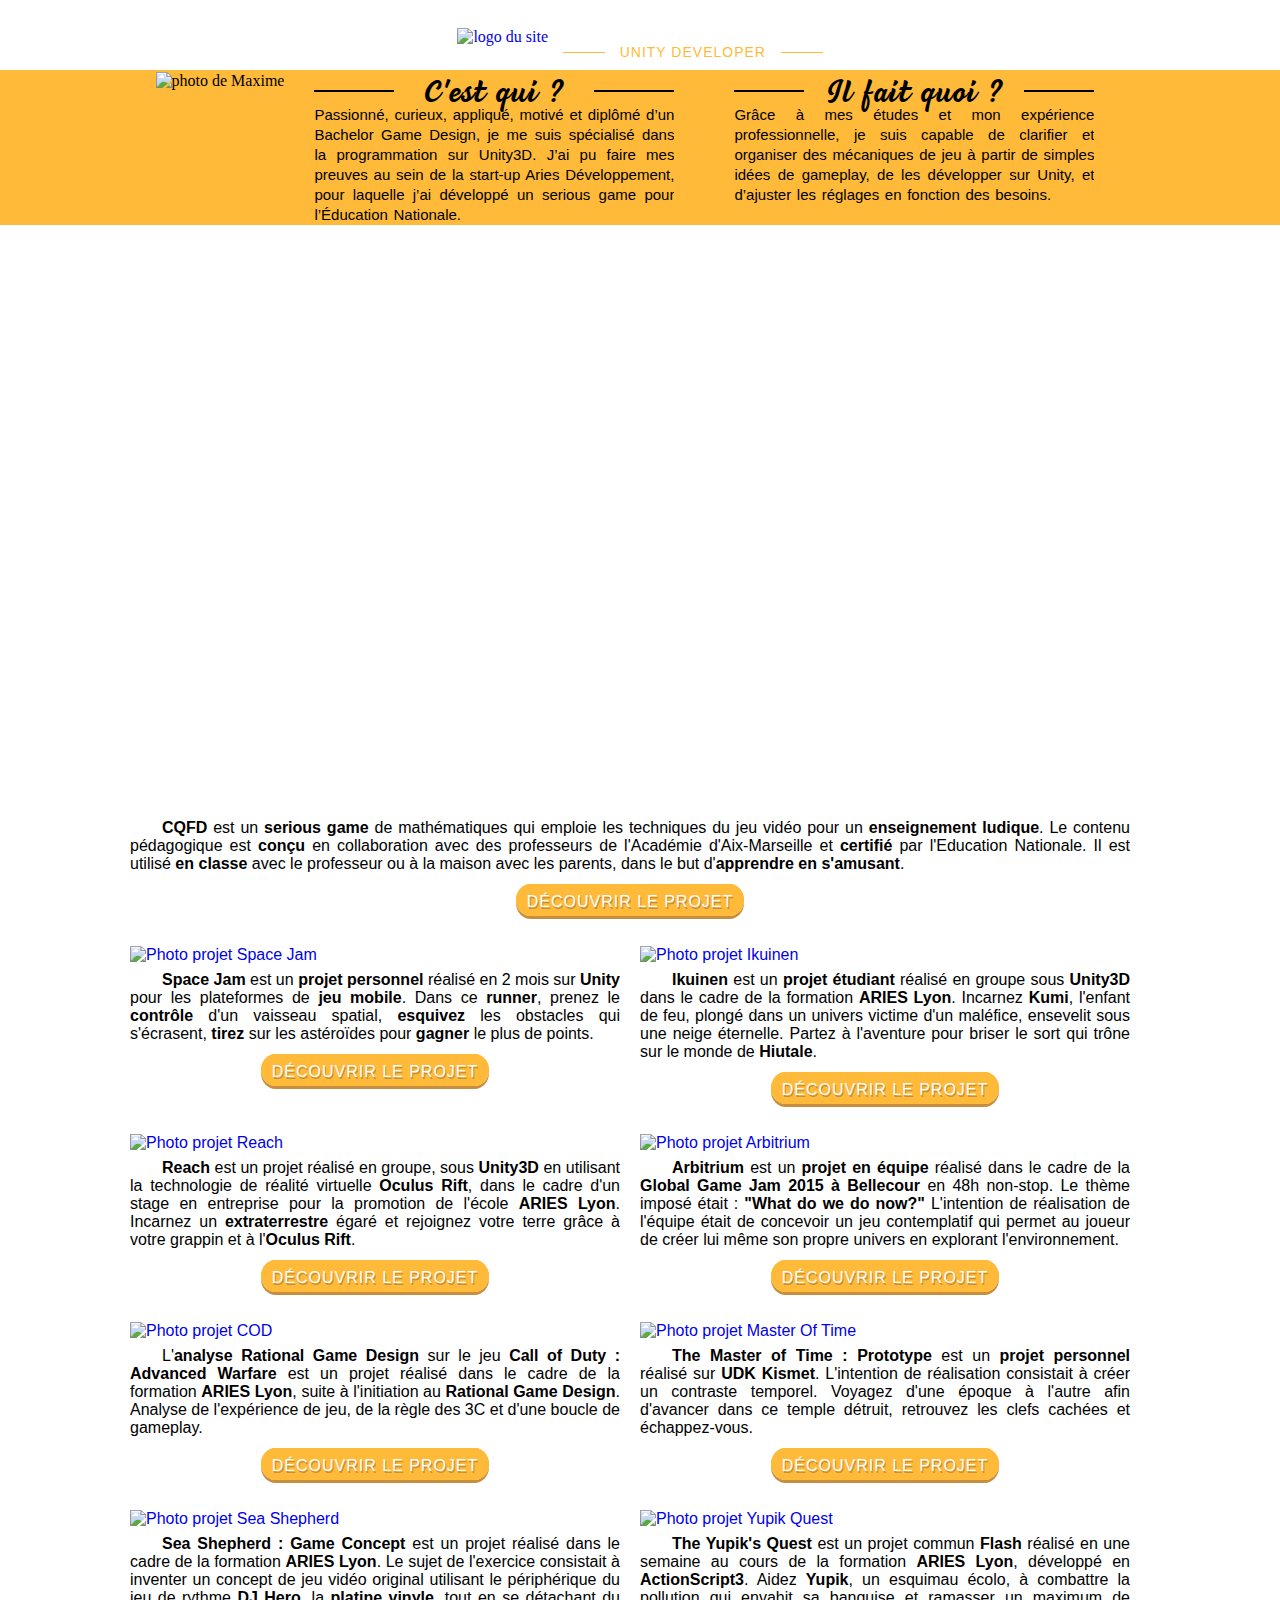
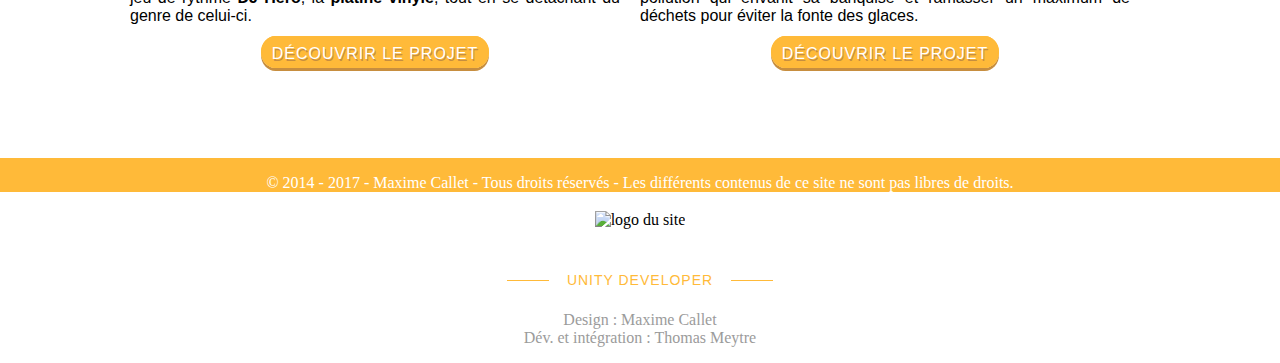
==== index.html @ 0352d6ac "Fixez Bouton SpaceJam Index" ====
﻿<!DOCTYPE html>
<html>
	<head>
		<meta charset="utf-8" />
		<link rel="stylesheet" href="style.css" />
		<title>Maxime Callet | Unity Developer</title>
	</head>

	<body>
		<div id="bloc_page">
			<header class="ban">	
				<a href="index.html"><img class="logoheader" src="image/logo.png" alt="logo du site" />
				<div class="titresite">
					<h1>Maxime callet</h1>
					<div class="alignh2">
						<div class="bordureh2l"></div>
						<h2>Unity Developer</h2>
						<div class="bordureh2r"></div>
					</div>
					</a>
				</div>
			</header>

			<section class="home">
				<header class="headhome">
					<img class="photoprofil" src="image/photo.png" alt="photo de Maxime" />
					<article>
						<div class="bordureflex">
							<div class="bordureh1lqui"></div>
							<h1>C'est qui ?</h1>
							<div class="bordureh1rqui"></div>
						</div>
						<p>Passionné, curieux, appliqué, motivé et diplômé d’un Bachelor Game Design, je me suis spécialisé dans la programmation sur Unity3D. J’ai pu faire mes preuves au sein de la start-up Aries Développement, pour laquelle j’ai développé un serious game pour l’Éducation Nationale.</p>
					</article>
					<article>
						<div class="bordureflex">
							<div class="bordureh1lquoi"></div>
							<h1>Il fait quoi ?</h1>
							<div class="bordureh1rquoi"></div>
						</div>
						<p>Grâce à mes études et mon expérience professionnelle, je suis capable de clarifier et organiser des mécaniques de jeu à partir de simples idées de gameplay, de les développer sur Unity, et d’ajuster les réglages en fonction des besoins.</p>
					</article>
				</header>

				<section class="contenu">
					<article class="cqfd">
						<iframe width="1000" height="563" src="https://www.youtube.com/embed/CS_rxeIgwR4?showinfo=0" frameborder="0"></iframe>
						<p>
							<span>CQFD</span> est un <span>serious game</span> de mathématiques qui emploie les techniques du jeu vidéo pour un <span>enseignement ludique</span>. Le contenu pédagogique est <span>conçu</span> en collaboration avec des professeurs de l'Académie d'Aix-Marseille et <span>certifié</span> par l'Education Nationale. Il est utilisé <span>en classe</span> avec le professeur ou à la maison avec les parents, dans le but d'<span>apprendre en s'amusant</span>.
						</p>
						<div class="bouton"><a href="cqfd.html">découvrir le projet</a></div>
					</article>

					<div class="petitcontenu">

						<article>
						<a href="spacejam.html"><img width="490" height="306" src="image/spacejam.png" alt="Photo projet Space Jam" /></a>
							<p>
								<span>Space Jam</span> est un <span>projet personnel</span> réalisé en 2 mois sur <span>Unity</span> pour les plateformes de <span>jeu mobile</span>. Dans ce <span>runner</span>, prenez le <span>contrôle</span> d'un vaisseau spatial, <span>esquivez</span> les obstacles qui s'écrasent, <span>tirez</span> sur les astéroïdes pour <span>gagner</span> le plus de points.
							</p>
							<div class="bouton"><a href="spacejam.html">découvrir le projet</a></div>
						</article>

						<article>
						<a href="ikuinen.html"><img width="490" height="306" src="image/ikuinen.png" alt="Photo projet Ikuinen" /></a>
							<p>
								<span>Ikuinen</span> est un <span>projet étudiant</span> réalisé en groupe sous <span>Unity3D</span> dans le cadre de la formation <span>ARIES Lyon</span>. Incarnez <span>Kumi</span>, l'enfant de feu, plongé dans un univers victime d'un maléfice, ensevelit sous une neige éternelle. Partez à l'aventure pour briser le sort qui trône sur le monde de <span>Hiutale</span>.
							</p>
							<div class="bouton"><a href="ikuinen.html">découvrir le projet</a></div>
						</article>
					
					<article class="reach">
						<a href="reach.html"><img width="490" height="306" src="image/reach.png" alt="Photo projet Reach" /></a>
						<p>
							<span>Reach</span> est un projet réalisé en groupe, sous <span>Unity3D</span> en utilisant la technologie de réalité virtuelle <span>Oculus Rift</span>, dans le cadre d'un stage en entreprise pour la promotion de l'école <span>ARIES Lyon</span>. Incarnez un <span>extraterrestre</span> égaré et rejoignez votre terre grâce à votre grappin et à l'<span>Oculus Rift</span>.
						</p>
						<div class="bouton"><a href="reach.html">découvrir le projet</a></div>
					</article>

					<article>
					<a href="arbitrium.html"><img width="490" height="306" src="image/arbitrium.png" alt="Photo projet Arbitrium" /></a>
						<p>
							<span>Arbitrium</span> est un <span>projet en équipe</span> réalisé dans le cadre de la <span>Global Game Jam 2015 à Bellecour</span> en 48h non-stop. Le thème imposé était : <span>"What do we do now?"</span> L'intention de réalisation de l'équipe était de concevoir un jeu contemplatif qui permet au joueur de créer lui même son propre univers en explorant l'environnement.
						</p>
						<div class="bouton"><a href="arbitrium.html">découvrir le projet</a></div>
						</article>

						<article class>
							<a href="callofduty.html"><img width="490" height="306" src="image/cod.jpg" alt="Photo projet COD" /></a>
							<p>
								L'<span>analyse Rational Game Design</span> sur le jeu <span>Call of Duty : Advanced Warfare</span> est un projet réalisé dans le cadre de la formation <span>ARIES Lyon</span>, suite à l'initiation au <span>Rational Game Design</span>. Analyse de l'expérience de jeu, de la règle des 3C et d'une boucle de gameplay.
							</p>
							<div class="bouton"><a href="callofduty.html">découvrir le projet</a></div>
						</article>

						<article>
						<a href="themasteroftime.html"><img width="490" height="306" src="image/masteroftime.png" alt="Photo projet Master Of Time" /></a>
							<p>
								<span>The Master of Time : Prototype</span> est un <span>projet personnel</span> réalisé sur <span>UDK Kismet</span>. L'intention de réalisation consistait à créer un contraste temporel. Voyagez d'une époque à l'autre afin d'avancer dans ce temple détruit, retrouvez les clefs cachées et échappez-vous.
							</p>
							<div class="bouton"><a href="themasteroftime.html">découvrir le projet</a></div>
						</article>

						<article>
							<a href="seashepherd.html"><img width="490" height="306" src="image/seashepherd.png" alt="Photo projet Sea Shepherd" /></a>
							<p>
								<span>Sea Shepherd : Game Concept</span> est un projet réalisé dans le cadre de la formation <span>ARIES Lyon</span>. Le sujet de l'exercice consistait à inventer un concept de jeu vidéo original utilisant le périphérique du jeu de rythme <span>DJ Hero</span>, la <span>platine vinyle</span>, tout en se détachant du genre de celui-ci.
							</p>
							<div class="bouton"><a href="seashepherd.html">découvrir le projet</a></div>
						</article>

						<article>
							<a href="theyupiksquest.html"><img width="490" height="306" src="image/yupikquest.png" alt="Photo projet Yupik Quest" /></a>
							<p>
								<span>The Yupik's Quest</span> est un projet commun <span>Flash</span> réalisé en une semaine au cours de la formation <span>ARIES Lyon</span>, développé en <span>ActionScript3</span>. Aidez <span>Yupik</span>, un esquimau écolo, à combattre la pollution qui envahit sa banquise et ramasser un maximum de déchets pour éviter la fonte des glaces.
							</p>
							<div class="bouton"><a href="theyupiksquest.html">découvrir le projet</a></div>
						</article>

					</div>
				</section>
				<p class="copyright">© 2014 - 2017 - Maxime Callet - Tous droits réservés - Les différents contenus de ce site ne sont pas libres de droits.</p>
			</section>
		</div>
		<footer>
			<div class="footerlogosite">
				<img class="logoheader" src="image/logo.png" alt="logo du site" />
				<div class="titresite">
					<h1>Maxime callet</h1>
					<div class="alignh2">
						<div class="bordureh2l"></div>
						<h2>Unity Developer</h2>
						<div class="bordureh2r"></div>	
					</div>
				</div>
				<p>Design : Maxime Callet <br />
				Dév. et intégration : Thomas Meytre</p>
			</div>
		</footer>
	</body>
</html>
---- style.css ----
/* police pour les textes */

@font-face
{
	font-family: 'textefont';
	src: url('fonts/uni-sans.eot');
	src: url('fonts/uni-sans.eot?#iefix') format('embedded-opentype'),
		 url('fonts/uni-sans.ttf') format('truetype');
	font-style: normal;
	font-weight: normal;
}

@font-face
{
	font-family: 'soustitrefont';
	src: url('fonts/uni-sans-bold-italic.eot');
	src: url('fonts/uni-sans-bold-italic.eot?#iefix') format('embedded-opentype'),
		 url('fonts/uni-sans-bold-italic.ttf') format('truetype');
	font-style: normal;
	font-weight: normal;
}

@font-face
{
	font-family: 'navfont';
	src: url('fonts/uni-sans-heavy.eot');
	src: url('fonts/uni-sans-heavy.eot?#iefix') format('embedded-opentype'),
		 url('fonts/uni-sans-heavy.ttf') format('truetype');
	font-style: normal;
	font-weight: normal;
}

@font-face
{
	font-family: 'titreprésentation';
	src: url('fonts/deartype-beachbarscript-semibold.eot');
	src: url('fonts/deartype-beachbarscript-semibold.eot?#iefix') format('embedded-opentype'),
		 url('fonts/deartype-beachbarscript-semibold.ttf') format('truetype');
	font-style: normal;
	font-weight: normal;
}

@font-face
{
	font-family: 'namefont';
	src: url('fonts/uni-sans-heavy-italic.eot');
	src: url('fonts/uni-sans-heavy-italic.eot?#iefix') format('embedded-opentype'),
		 url('fonts/uni-sans-heavy-italic.ttf') format('truetype');
	font-style: normal;
	font-weight: normal;
}






/* Background */






html
{
	background: url('image/background.png');
	background-repeat: repeat;
}

/*Bloc principale */

body
{
	width: auto;
	margin: auto;
	height: auto;
}

a
{
	text-decoration: none;
}





/* header */






.ban
{
	
	color: #FFBA39;
	height: 70px;
	display: -webkit-box;
	display: flex;
	-webkit-box-pack: center;
	justify-content: center;
	-webkit-box-align: center;
	align-items: center;
	min-width: 350px;
	margin: auto;
}

header .titresite
{
	margin-left: 15px;
}

.logoheader
{
	width: auto;
	height: 63px;
	margin-top: 3px;
}

header .logosite
{
	height: auto;
	align-items: center;
}

div[class*="titresite"] h1
{
	font-family: 'namefont', arial, serif;
	text-transform: uppercase; 
	color: #FFFFFF;
	letter-spacing: 1.5px;
	font-weight: 400;
	line-height: 0px;
	position: relative;
	top: 3px;
}

div[class*="titresite"] h2
{
	font-family: 'soustitrefont', arial, serif;
	text-transform: uppercase; 
	font-weight: 400;
	line-height: 0px;
	color: #FFBA39;
}

.ban h1
{
	font-size: 30px;
}

.ban h2
{
	
	font-size: 14px;
	letter-spacing: 1px;
}

.alignh2
{
	position: relative;
	bottom: 3px;
}

div[class*="alignh2"]
{
	display: -webkit-box;
	display: flex;
	-webkit-box-align: center;
	align-items: center;
	justify-content: space-between;
}

.bordureh2l
{
	border-bottom: 1px solid #FFBA39;
	width: 42px;
}

.bordureh2r
{
	border-bottom: 1px solid #FFBA39;
	width: 42px;
}







/* Cadre de fond */






.home
{
	background-color: #FFBA39;
	height: 100%;
}

.home .copyright
{
	font-family: 'textefont';
	color: #FFFFFF;
	text-align: center;
	font-weight: 500;
}






/* Partie de la présentation */






.photoprofil
{
	width: auto;
	height: 153px;
	align-self: flex-end;
}

.headhome
{
	display: -webkit-box;
	display: flex;
	-webkit-box-pack: center;
	justify-content: center;
	height: 155px;
}

.headhome2
{
	height: 4px;
}

.headhome h1
{
	font-family: 'titreprésentation', arial, serif;
	letter-spacing: 1px;
	font-size: 30px;
	margin-top: 35px;
	line-height: 0px;
}

.bordureflex
{
	display: -webkit-box;
	display: flex;
	justify-content: space-between;
	-webkit-box-align: center;
	align-items: center;
	padding-right: 30px;
	padding-left: 30px;
	position: relative;
	top: -7px;
}

.bordureh1lqui
{
	border-bottom: 2px solid;
	width: 80px;
}

.bordureh1rqui
{
	border-bottom: 2px solid;
	width: 80px;
}

.bordureh1lquoi
{
	border-bottom: 2px solid;
	width: 70px;
}

.bordureh1rquoi
{
	border-bottom: 2px solid;
	width: 70px;
}

.headhome p
{
	font-family: 'textefont', arial, serif;
	font-size: 15px;
	text-align: justify;
	overflow: hidden;
	width: 360px;
	margin-right: 30px;
	margin-left: 30px;
	line-height: 20px;
	word-spacing: 1.5px;
	-webkit-hyphens: auto;
	-ms-hyphens: auto;
	hyphens: auto;
	margin-top : -20px;
}






/* contenu des pages */




.boutonhometop
{
	margin: auto;
	width: 1000px;
	text-align: left;
}

.boutonhomebot
{
	margin: auto;
	width: 1000px;
	text-align: center;
	margin-top: 30px;
	margin-bottom: -10px;
}

.boutonhometop, .boutonhomebot
{
	font-family: 'navfont', arial, serif;
	letter-spacing: 1px;
	text-shadow: 1px 2px 0px #c78e3f;
}

.boutonhometop a, .boutonhomebot a
{
	text-transform: uppercase;
	border: 1px solid #FFBA39;
	box-shadow: 0px 3px 0px #c78e3f;
	border-radius: 18px/20px;
	color: #FFFFFF;
	background-color: #FFBA39;
	padding: 8px 10px 5px 10px;
}

.boutonhometop a:hover, .boutonhomebot a:hover
{
	opacity: 0.85;
}


.bannierebook
{
	width: 980px;
	border: 1px solid grey;
	padding: 10px;
	border-radius: 20px/20px;
	box-shadow: 0px 1px 3px grey;
}

.contenu
{
	background-color: #FFFFFF;
	padding: 20px 60px 60px 40px;
	font-family: 'textefont', arial, serif;
	display: -webkit-box;
	display: flex;
	-webkit-box-orient: vertical;
	flex-direction: column;
	-webkit-box-align: center;
	align-items: center;
	text-align: justify;
	word-wrap: break-word;
}

.contenu h1
{
	font-family: 'titreprésentation', arial, serif;
	font-size: 25pt;
	text-decoration: underline;
	text-align: left;
	margin-left: 100px;
	margin-top: 13px;
	margin-bottom: -15px;
}

.contenu span
{
	font-weight: bold;
}

.contenu p
{
	width: 1000px;
	margin-top: 7px;
	margin-bottom: 10px;
	text-indent:2em;
}

.bouton
{
	font-family: 'navfont', arial, serif;
	letter-spacing: 1px;
	text-shadow: 1px 2px 0px #c78e3f;
	text-align: center;
	margin-top: 20px;
	margin-bottom: 35px;
}

.bouton a
{
	text-transform: uppercase;
	border: 1px solid #FFBA39;
	box-shadow: 0px 3px 0px #c78e3f;
	border-radius: 18px/20px;
	color: #FFFFFF;
	background-color: #FFBA39;
	padding: 8px 10px 5px 10px;
}

.bouton a:hover
{
	opacity: 0.8;
}

.petitcontenu
{
	width: 1000px;
	display: flex;
	flex-wrap: wrap;
	justify-content: space-between;
}

article img:hover
{
	opacity: 0.8;
}

.petitcontenu p
{
	width: 490px;
}

/* Book Ikuinen */



.imgikuinenalimentation
{
	display: block;
	margin: auto;
}

.imggroupebook
{
	max-width: 1000px;
	display: flex;
	flex-wrap: wrap;
	height: 100%;
	justify-content: space-between;
	align-content: space-between;
}




/* Book Reach */


.misenpage
{
	margin: auto;
	width: 1000px;
	display: flex;
	justify-content: space-around;
	flex-direction: flex;
	flex-wrap: wrap;
}

.misenpage p
{
	width: 400px;
}






/* footer */



.footerlogosite
{
	text-align: center;
	margin-top: 15px;
	min-width: 1000px;
}

.footerlogosite h1
{
	font-weight: 400;
	line-height: 0px;
}

footer .titresite
{
	display: flex;
	flex-direction: column;
	align-items: center;
}

footer h2
{
	font-family: 'soustitrefont';
	text-transform: uppercase;
	color: #FFFFFF;
	font-weight: 400;
	font-size: 14px;
	letter-spacing: 1px;
	line-height: 0px;
	padding-right: 18px;
	padding-left: 18px;
}

footer p
{
	font-family: 'textefont';
	color: #9B9B9B;
	font-weight: 500;
}


/* slidebare */


/* liste images*/

.diapo{
display: inline-block;
width:1000px;
margin:auto;
list-style: none;}

.diapo li {
margin: 10px;
width:auto;
float:left;
margin-top:20px}


.diapo li > a img{
display:inline-block;
height:auto;
width:220px;
border:3px solid white;
box-shadow:0 0 5px hsla(0,0%,0%,.4)}

.diapo li > a{color:#fff;display:block;position:relative}

.diapo li > a .clic{
position:absolute;
width:220px;
height:98%;
top:0;
left:50%;
-ms-transform:translatex(-50%);
-webkit-transform:translatex(-50%);
transform:translatex(-50%);
text-align:center;
font-size:14px;
opacity:0;
background:rgba(0,0,0,.6);
transition:opacity .3s linear}

.diapo li > a:hover .clic{opacity:.8}

.diapo li > a .clic:before{
position:relative;
top:50%;
content:'Cliquez pour agrandir'}


/*lightbox*/


/*boutons suivant et precedent lightbox*/
.prece,
.suiva{
display:none;
text-decoration:none;
opacity:.6;
z-index:2;
font-size:54px;
position:absolute;
color:#fff;
top:45%}

.suiva{right:10%}
.prece{left:10%}

.suiva:before{content:"\e068";font-family:"Arial Black"}

.prece:before{content:"\e05a";font-family:"Arial Black"}

.prece:hover,.suiva:hover{transition:.8s;opacity:1}

/*fermeture lightbox */
.ferm{display:none;
text-decoration:none;
color:#fff;
position:absolute;
top:0;
right:0;
font-size:42px;
padding:20px}
.ferm:before{content:"\e085";font-family:"Arial Black"}
/*fin fermeture lightbox */

/*design image et effet lightbox */	
.trans-image{width:0;height:0;position:fixed;overflow:hidden;left:0;top:0;min-height:100%;z-index:1;background:hsla(0,0%,0%,.8)}
.trans-image img{width:1000px; display:none;top:10%;position:absolute;left:437px;border:5px solid #fff}
.trans-image:target{width:100%;height:100%}
.trans-image:target > .prece,
.trans-image:target > .suiva,
.trans-image:target > img,
.trans-image:target > .ferm{
display:block;
animation:effet .4s ease-in-out .4s backwards;
-webkit-animation:effet .4s ease-in-out .4s backwards}

.trans-image:target > .prece,
.trans-image:target > .suiva{animation-delay:.6s;-webkit-animation-delay:.6s}


/*animations*/

@keyframes effet{
0%{transform:scale(0)}
50%{transform:scale(1.2)}
100%{transform:scale(1)}}
	
	
@-webkit-keyframes effet{
0%{opacity:0;-webkit-transform:scale(0)}
80%{-webkit-transform:scale(1.2)}
100%{opacity:1;-webkit-transform:scale(1))}
}	
	
	
@keyframes effet1{100%{bottom:0}}

@-webkit-keyframes effet1{100%{bottom:0}}

/*fin animations*/
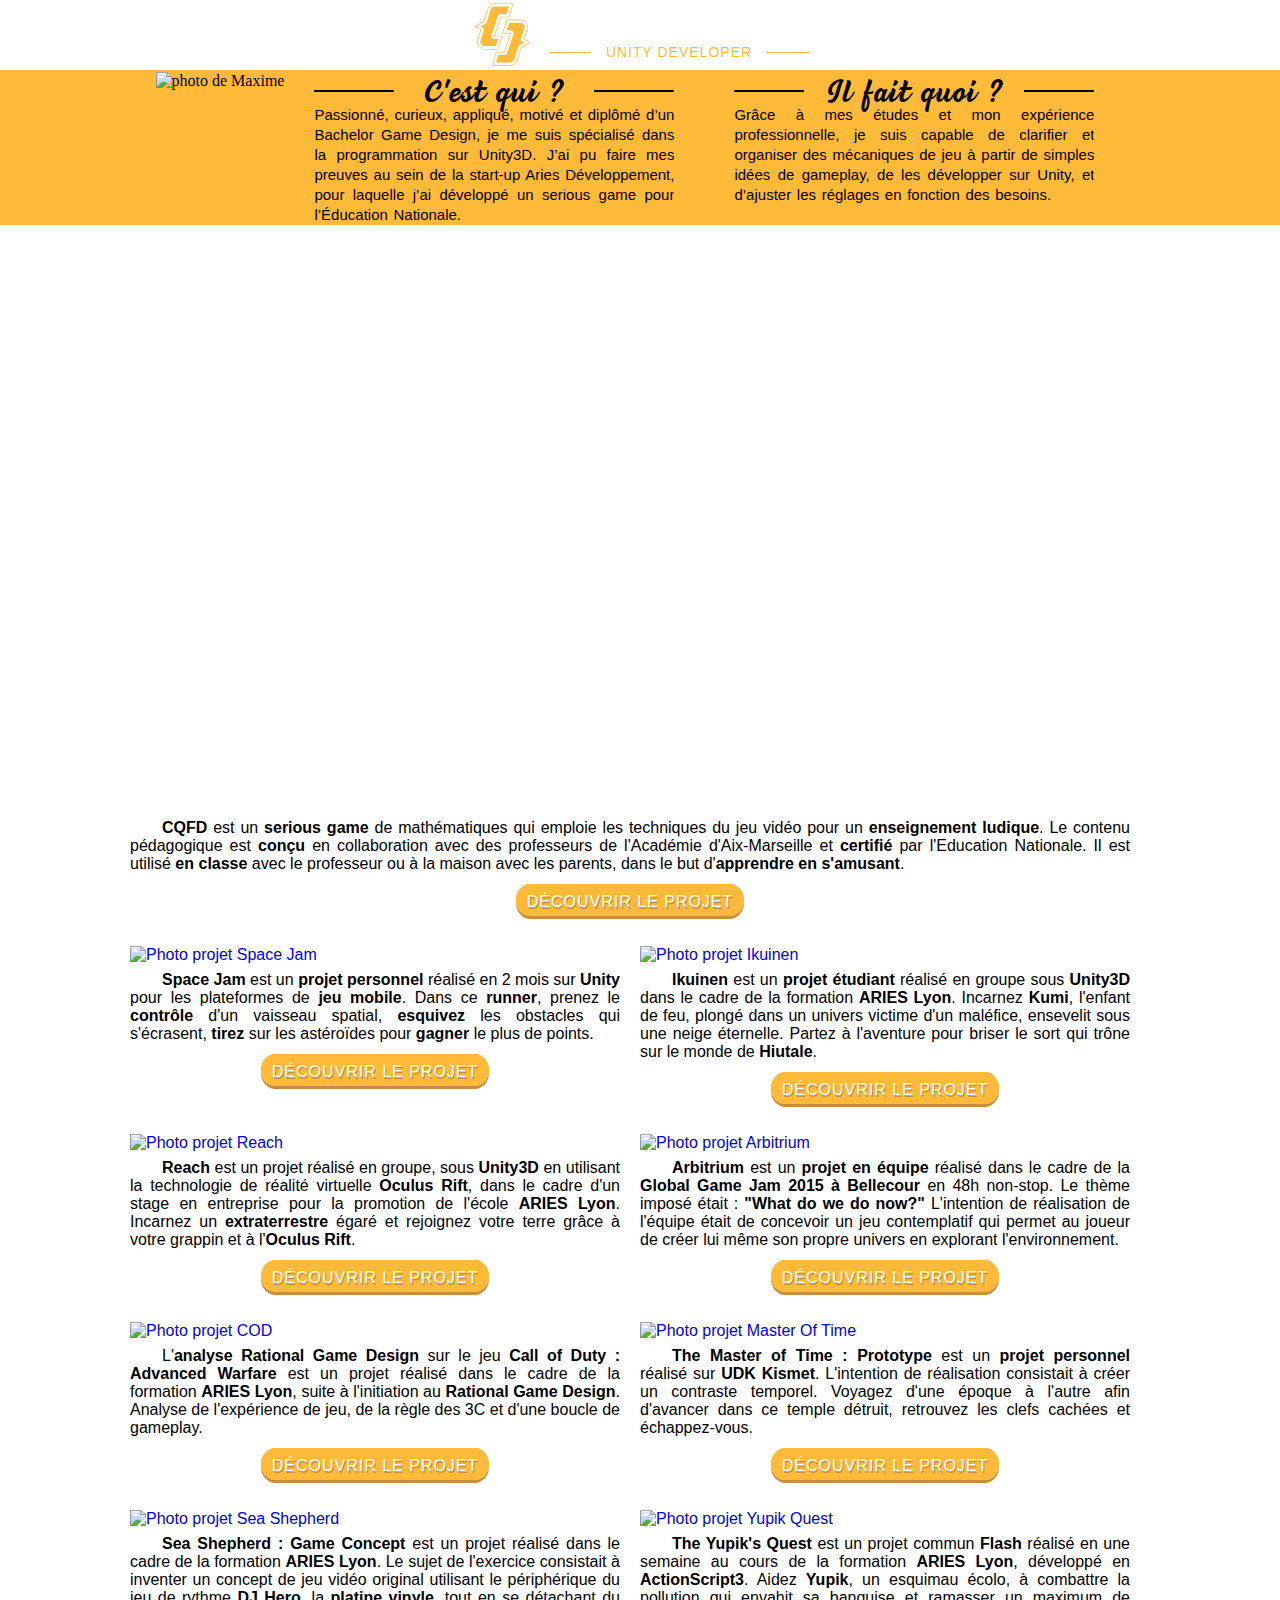
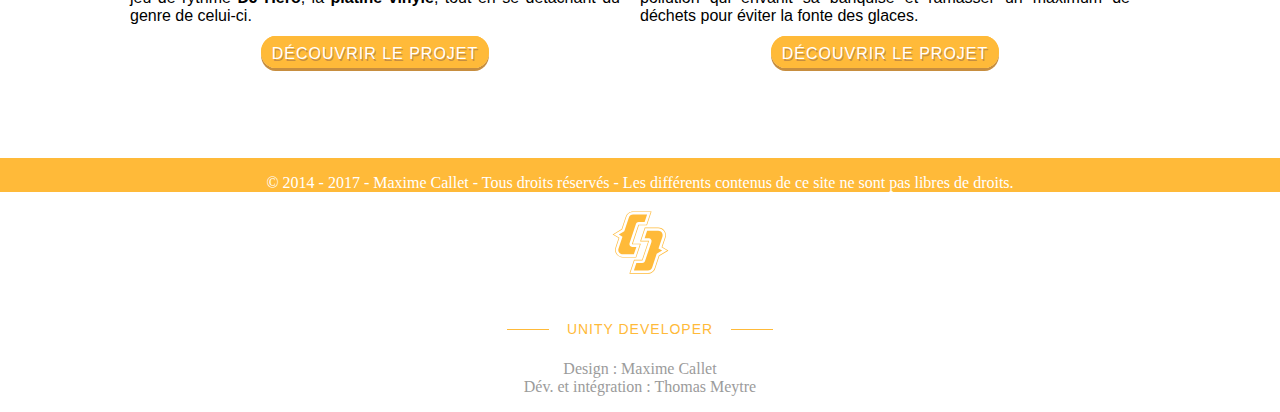
==== commit d8aca28e: "ReplaceLogo png by svg" ====
--- a/index.html
+++ b/index.html
@@ -9,7 +9,7 @@
 	<body>
 		<div id="bloc_page">
 			<header class="ban">	
-				<a href="index.html"><img class="logoheader" src="image/logo.png" alt="logo du site" />
+				<a href="index.html"><img class="logoheader" src="image/logomaxime.svg" alt="logo du site" />
 				<div class="titresite">
 					<h1>Maxime callet</h1>
 					<div class="alignh2">
@@ -124,7 +124,7 @@
 		</div>
 		<footer>
 			<div class="footerlogosite">
-				<img class="logoheader" src="image/logo.png" alt="logo du site" />
+				<img class="logoheader" src="image/logomaxime.svg" alt="logo du site" />
 				<div class="titresite">
 					<h1>Maxime callet</h1>
 					<div class="alignh2">
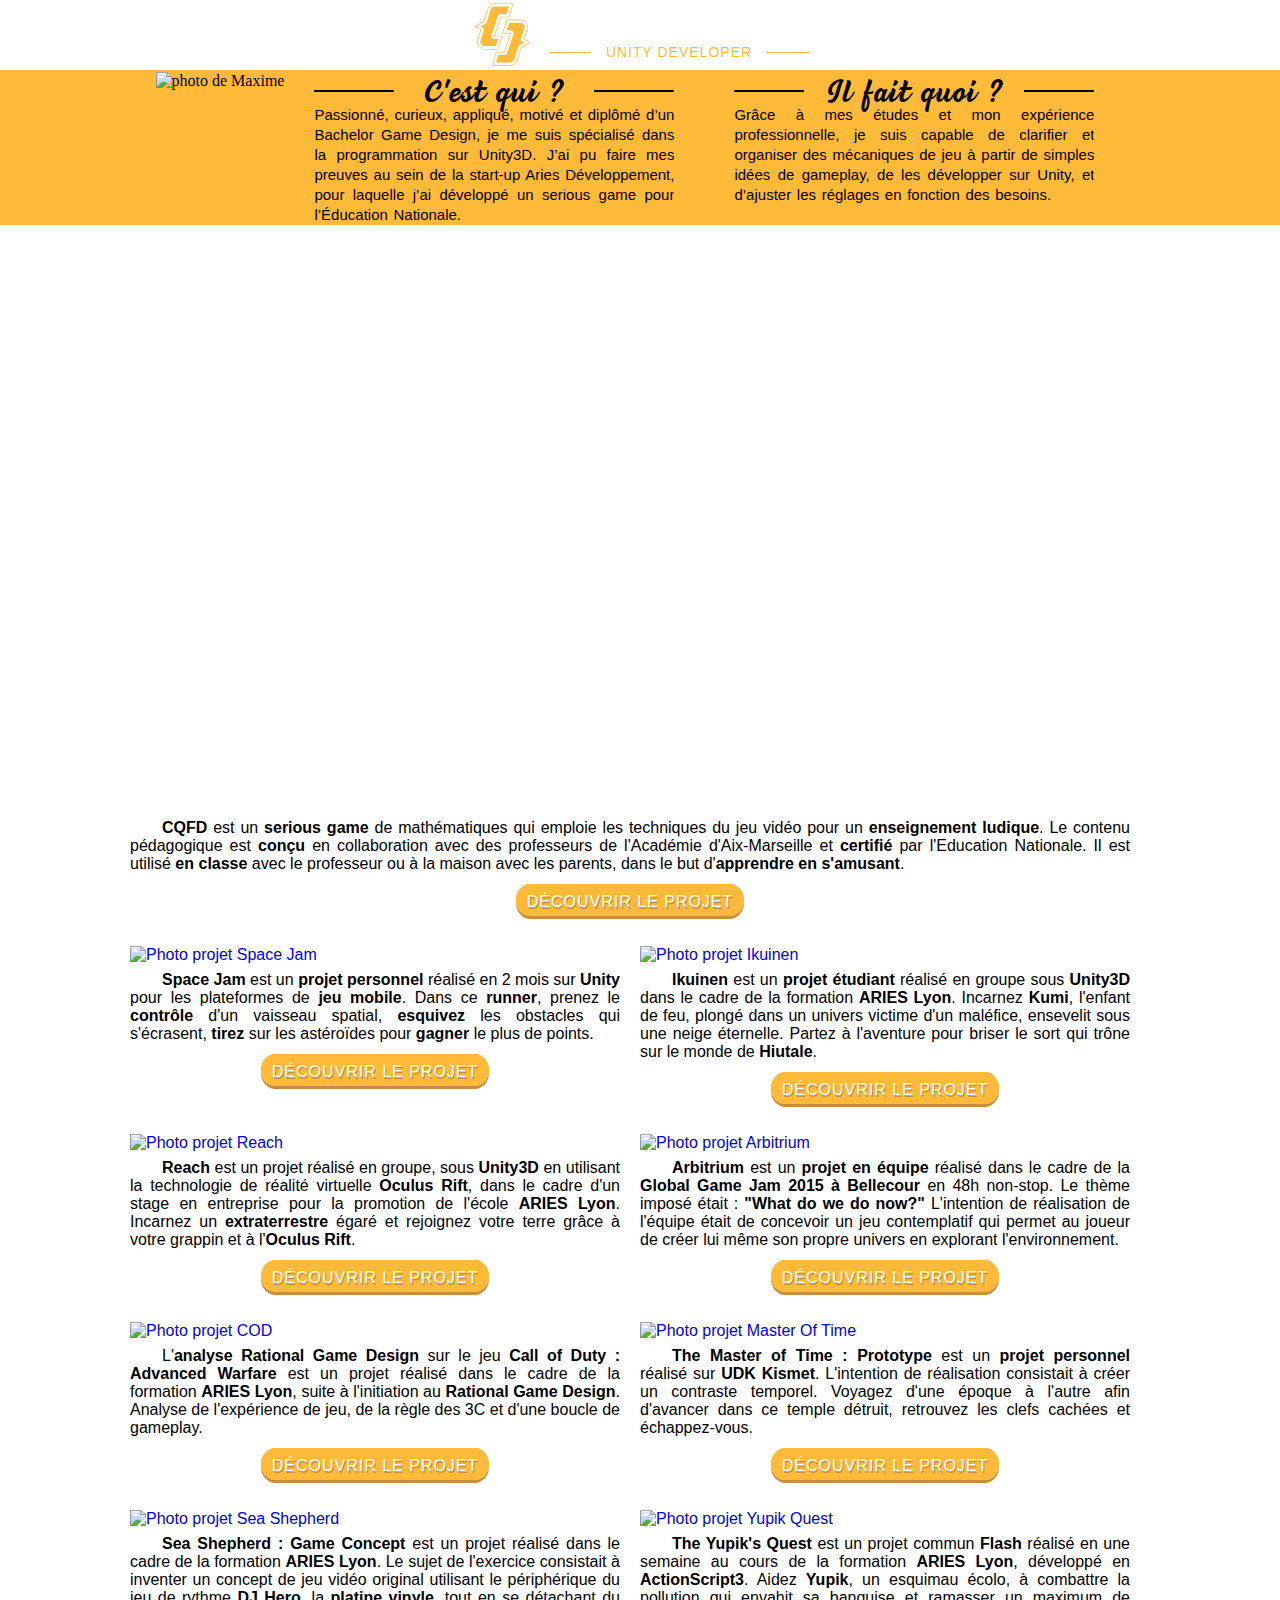
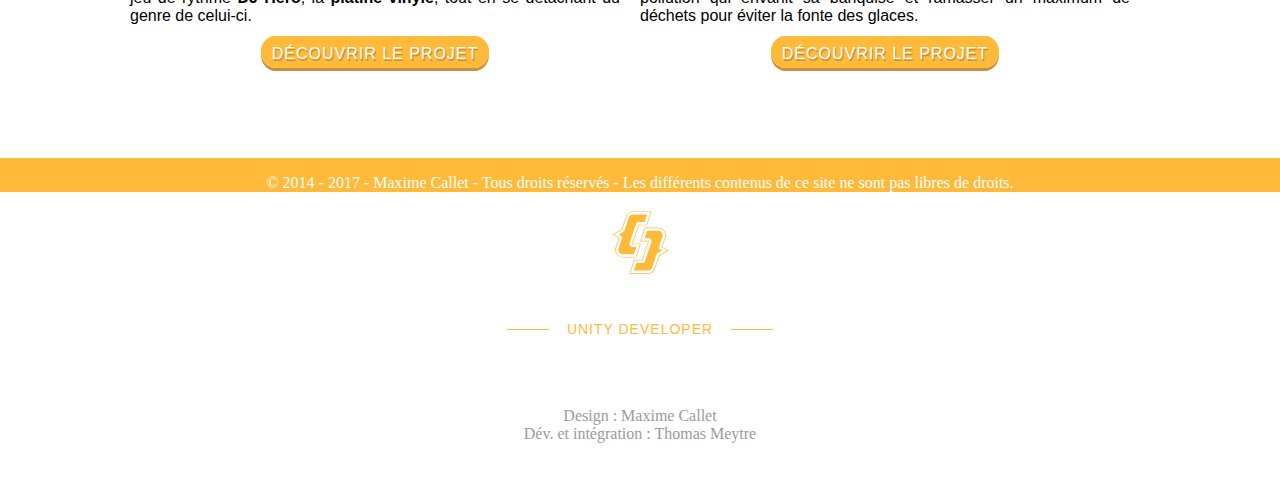
==== commit 900c0018: "Ajout numéro de téléphone et mail sur le footer" ====
--- a/index.html
+++ b/index.html
@@ -48,73 +48,73 @@
 						<p>
 							<span>CQFD</span> est un <span>serious game</span> de mathématiques qui emploie les techniques du jeu vidéo pour un <span>enseignement ludique</span>. Le contenu pédagogique est <span>conçu</span> en collaboration avec des professeurs de l'Académie d'Aix-Marseille et <span>certifié</span> par l'Education Nationale. Il est utilisé <span>en classe</span> avec le professeur ou à la maison avec les parents, dans le but d'<span>apprendre en s'amusant</span>.
 						</p>
-						<div class="bouton"><a href="cqfd.html">découvrir le projet</a></div>
+						<div class="bouton"><a href="cqfd.php">découvrir le projet</a></div>
 					</article>
 
 					<div class="petitcontenu">
 
 						<article>
-						<a href="spacejam.html"><img width="490" height="306" src="image/spacejam.png" alt="Photo projet Space Jam" /></a>
+						<a href="spacejam.php"><img width="490" height="306" src="image/spacejam.png" alt="Photo projet Space Jam" /></a>
 							<p>
 								<span>Space Jam</span> est un <span>projet personnel</span> réalisé en 2 mois sur <span>Unity</span> pour les plateformes de <span>jeu mobile</span>. Dans ce <span>runner</span>, prenez le <span>contrôle</span> d'un vaisseau spatial, <span>esquivez</span> les obstacles qui s'écrasent, <span>tirez</span> sur les astéroïdes pour <span>gagner</span> le plus de points.
 							</p>
-							<div class="bouton"><a href="spacejam.html">découvrir le projet</a></div>
+							<div class="bouton"><a href="spacejam.php">découvrir le projet</a></div>
 						</article>
 
 						<article>
-						<a href="ikuinen.html"><img width="490" height="306" src="image/ikuinen.png" alt="Photo projet Ikuinen" /></a>
+						<a href="ikuinen.php"><img width="490" height="306" src="image/ikuinen.png" alt="Photo projet Ikuinen" /></a>
 							<p>
 								<span>Ikuinen</span> est un <span>projet étudiant</span> réalisé en groupe sous <span>Unity3D</span> dans le cadre de la formation <span>ARIES Lyon</span>. Incarnez <span>Kumi</span>, l'enfant de feu, plongé dans un univers victime d'un maléfice, ensevelit sous une neige éternelle. Partez à l'aventure pour briser le sort qui trône sur le monde de <span>Hiutale</span>.
 							</p>
-							<div class="bouton"><a href="ikuinen.html">découvrir le projet</a></div>
+							<div class="bouton"><a href="ikuinen.php">découvrir le projet</a></div>
 						</article>
 					
 					<article class="reach">
-						<a href="reach.html"><img width="490" height="306" src="image/reach.png" alt="Photo projet Reach" /></a>
+						<a href="reach.php"><img width="490" height="306" src="image/reach.png" alt="Photo projet Reach" /></a>
 						<p>
 							<span>Reach</span> est un projet réalisé en groupe, sous <span>Unity3D</span> en utilisant la technologie de réalité virtuelle <span>Oculus Rift</span>, dans le cadre d'un stage en entreprise pour la promotion de l'école <span>ARIES Lyon</span>. Incarnez un <span>extraterrestre</span> égaré et rejoignez votre terre grâce à votre grappin et à l'<span>Oculus Rift</span>.
 						</p>
-						<div class="bouton"><a href="reach.html">découvrir le projet</a></div>
+						<div class="bouton"><a href="reach.php">découvrir le projet</a></div>
 					</article>
 
 					<article>
-					<a href="arbitrium.html"><img width="490" height="306" src="image/arbitrium.png" alt="Photo projet Arbitrium" /></a>
+					<a href="arbitrium.php"><img width="490" height="306" src="image/arbitrium.png" alt="Photo projet Arbitrium" /></a>
 						<p>
 							<span>Arbitrium</span> est un <span>projet en équipe</span> réalisé dans le cadre de la <span>Global Game Jam 2015 à Bellecour</span> en 48h non-stop. Le thème imposé était : <span>"What do we do now?"</span> L'intention de réalisation de l'équipe était de concevoir un jeu contemplatif qui permet au joueur de créer lui même son propre univers en explorant l'environnement.
 						</p>
-						<div class="bouton"><a href="arbitrium.html">découvrir le projet</a></div>
+						<div class="bouton"><a href="arbitrium.php">découvrir le projet</a></div>
 						</article>
 
 						<article class>
-							<a href="callofduty.html"><img width="490" height="306" src="image/cod.jpg" alt="Photo projet COD" /></a>
+							<a href="callofduty.php"><img width="490" height="306" src="image/cod.jpg" alt="Photo projet COD" /></a>
 							<p>
 								L'<span>analyse Rational Game Design</span> sur le jeu <span>Call of Duty : Advanced Warfare</span> est un projet réalisé dans le cadre de la formation <span>ARIES Lyon</span>, suite à l'initiation au <span>Rational Game Design</span>. Analyse de l'expérience de jeu, de la règle des 3C et d'une boucle de gameplay.
 							</p>
-							<div class="bouton"><a href="callofduty.html">découvrir le projet</a></div>
+							<div class="bouton"><a href="callofduty.php">découvrir le projet</a></div>
 						</article>
 
 						<article>
-						<a href="themasteroftime.html"><img width="490" height="306" src="image/masteroftime.png" alt="Photo projet Master Of Time" /></a>
+						<a href="themasteroftime.php"><img width="490" height="306" src="image/masteroftime.png" alt="Photo projet Master Of Time" /></a>
 							<p>
 								<span>The Master of Time : Prototype</span> est un <span>projet personnel</span> réalisé sur <span>UDK Kismet</span>. L'intention de réalisation consistait à créer un contraste temporel. Voyagez d'une époque à l'autre afin d'avancer dans ce temple détruit, retrouvez les clefs cachées et échappez-vous.
 							</p>
-							<div class="bouton"><a href="themasteroftime.html">découvrir le projet</a></div>
+							<div class="bouton"><a href="themasteroftime.php">découvrir le projet</a></div>
 						</article>
 
 						<article>
-							<a href="seashepherd.html"><img width="490" height="306" src="image/seashepherd.png" alt="Photo projet Sea Shepherd" /></a>
+							<a href="seashepherd.php"><img width="490" height="306" src="image/seashepherd.png" alt="Photo projet Sea Shepherd" /></a>
 							<p>
 								<span>Sea Shepherd : Game Concept</span> est un projet réalisé dans le cadre de la formation <span>ARIES Lyon</span>. Le sujet de l'exercice consistait à inventer un concept de jeu vidéo original utilisant le périphérique du jeu de rythme <span>DJ Hero</span>, la <span>platine vinyle</span>, tout en se détachant du genre de celui-ci.
 							</p>
-							<div class="bouton"><a href="seashepherd.html">découvrir le projet</a></div>
+							<div class="bouton"><a href="seashepherd.php">découvrir le projet</a></div>
 						</article>
 
 						<article>
-							<a href="theyupiksquest.html"><img width="490" height="306" src="image/yupikquest.png" alt="Photo projet Yupik Quest" /></a>
+							<a href="theyupiksquest.php"><img width="490" height="306" src="image/yupikquest.png" alt="Photo projet Yupik Quest" /></a>
 							<p>
 								<span>The Yupik's Quest</span> est un projet commun <span>Flash</span> réalisé en une semaine au cours de la formation <span>ARIES Lyon</span>, développé en <span>ActionScript3</span>. Aidez <span>Yupik</span>, un esquimau écolo, à combattre la pollution qui envahit sa banquise et ramasser un maximum de déchets pour éviter la fonte des glaces.
 							</p>
-							<div class="bouton"><a href="theyupiksquest.html">découvrir le projet</a></div>
+							<div class="bouton"><a href="theyupiksquest.php">découvrir le projet</a></div>
 						</article>
 
 					</div>
@@ -132,9 +132,12 @@
 						<h2>Unity Developer</h2>
 						<div class="bordureh2r"></div>	
 					</div>
+					<h3>06 61 28 67 07 <br />
+					maxime.callet@me.com</h3>
+					<p>Design : Maxime Callet <br />
+					Dév. et intégration : Thomas Meytre</p>
+					<p></p>
 				</div>
-				<p>Design : Maxime Callet <br />
-				Dév. et intégration : Thomas Meytre</p>
 			</div>
 		</footer>
 	</body>
--- a/style.css
+++ b/style.css
@@ -145,6 +145,22 @@
 	font-weight: 400;
 	line-height: 0px;
 	color: #FFBA39;
+}
+
+div[class*="titresite"] h3
+{
+	font-family: 'soustitrefont', arial, serif;
+	color: #FFFFFF; 
+	font-weight: 400;
+	letter-spacing: 1px;
+	line-height: 23px;
+	margin-bottom : -5px;
+	margin-top: 6px;
+}
+
+.ban h3
+{
+	font-size: 30px;
 }
 
 .ban h1
@@ -610,9 +626,9 @@
 .suiva{right:10%}
 .prece{left:10%}
 
-.suiva:before{content:"\e068";font-family:"Arial Black"}
-
-.prece:before{content:"\e05a";font-family:"Arial Black"}
+.suiva:before{content:"\e068";font-family:"bric-a-brac"}
+
+.prece:before{content:"\e05a";font-family:"bric-a-brac"}
 
 .prece:hover,.suiva:hover{transition:.8s;opacity:1}
 
@@ -625,7 +641,7 @@
 right:0;
 font-size:42px;
 padding:20px}
-.ferm:before{content:"\e085";font-family:"Arial Black"}
+.ferm:before{content:"\e085";font-family:"bric-a-brac"}
 /*fin fermeture lightbox */
 
 /*design image et effet lightbox */	
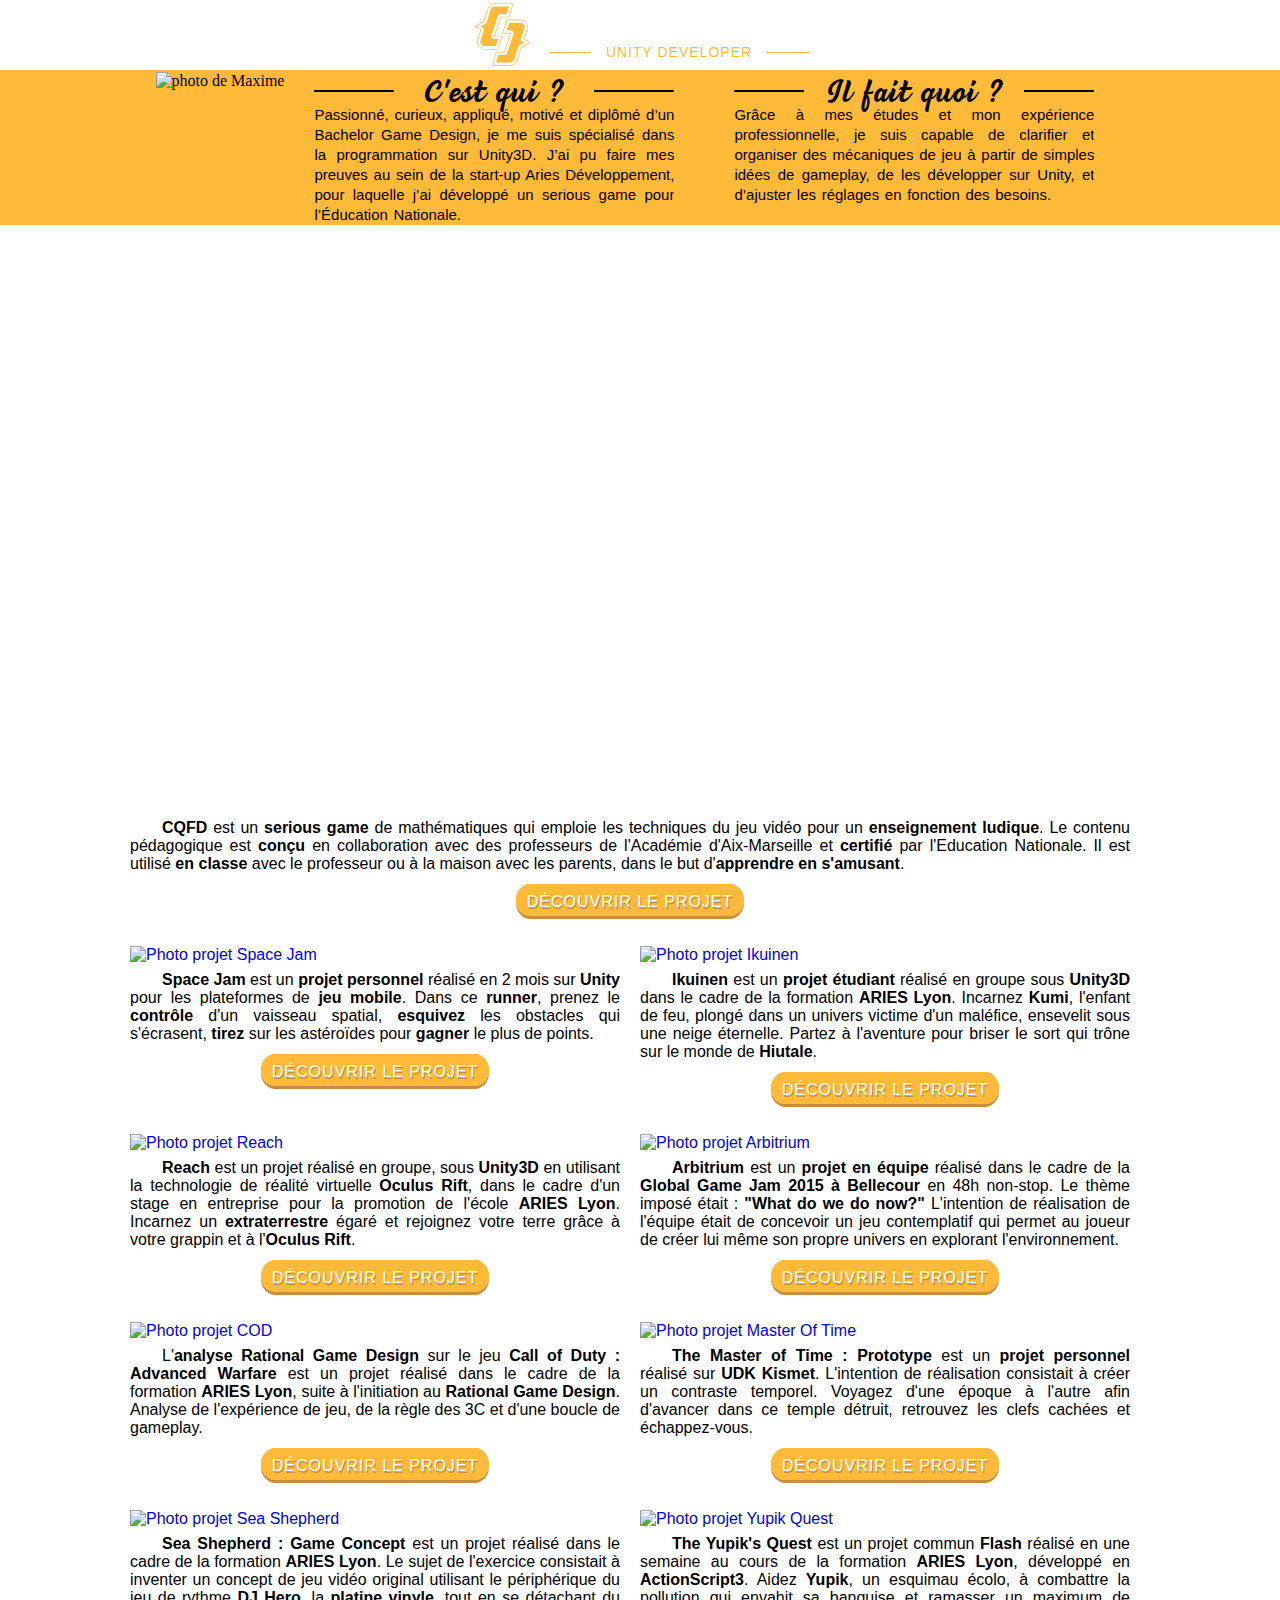
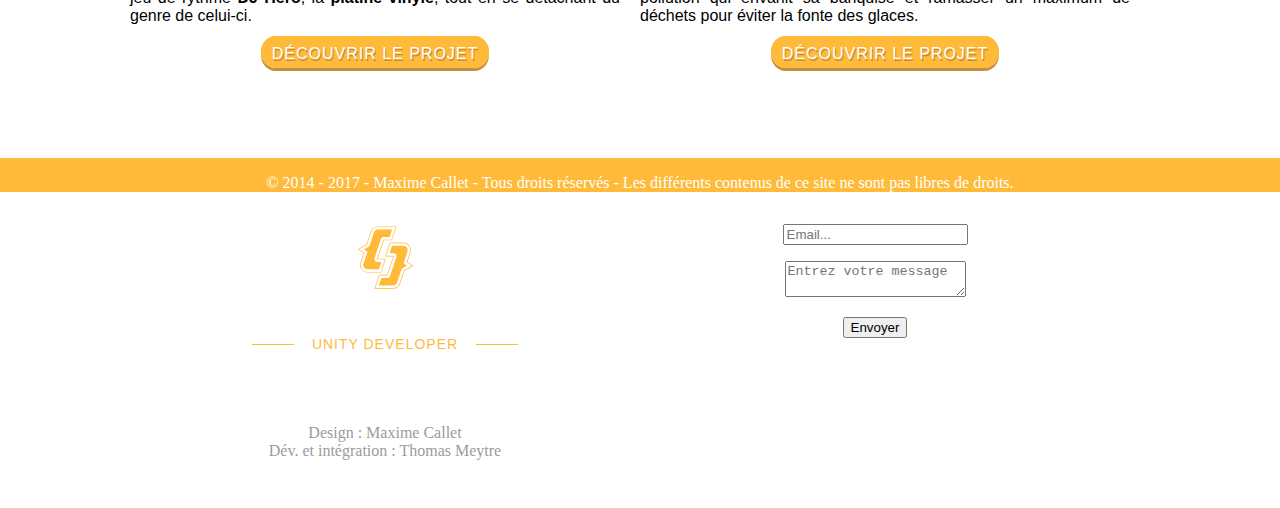
==== commit 6a745c1b: "Footer Modif & Formulaire V1" ====
--- a/index.html
+++ b/index.html
@@ -83,9 +83,9 @@
 							<span>Arbitrium</span> est un <span>projet en équipe</span> réalisé dans le cadre de la <span>Global Game Jam 2015 à Bellecour</span> en 48h non-stop. Le thème imposé était : <span>"What do we do now?"</span> L'intention de réalisation de l'équipe était de concevoir un jeu contemplatif qui permet au joueur de créer lui même son propre univers en explorant l'environnement.
 						</p>
 						<div class="bouton"><a href="arbitrium.php">découvrir le projet</a></div>
-						</article>
+					</article>
 
-						<article class>
+						<article>
 							<a href="callofduty.php"><img width="490" height="306" src="image/cod.jpg" alt="Photo projet COD" /></a>
 							<p>
 								L'<span>analyse Rational Game Design</span> sur le jeu <span>Call of Duty : Advanced Warfare</span> est un projet réalisé dans le cadre de la formation <span>ARIES Lyon</span>, suite à l'initiation au <span>Rational Game Design</span>. Analyse de l'expérience de jeu, de la règle des 3C et d'une boucle de gameplay.
@@ -123,22 +123,47 @@
 			</section>
 		</div>
 		<footer>
-			<div class="footerlogosite">
+			<div class="blockfooter">
+				<div class="bl">
+					<div class="footerlogosite">
 				<img class="logoheader" src="image/logomaxime.svg" alt="logo du site" />
 				<div class="titresite">
 					<h1>Maxime callet</h1>
 					<div class="alignh2">
 						<div class="bordureh2l"></div>
 						<h2>Unity Developer</h2>
-						<div class="bordureh2r"></div>	
+						<div class="bordureh2r"></div>
 					</div>
-					<h3>06 61 28 67 07 <br />
-					maxime.callet@me.com</h3>
-					<p>Design : Maxime Callet <br />
-					Dév. et intégration : Thomas Meytre</p>
+					<h3>
+						06 61 28 67 07 <br />
+						maxime.callet@me.com
+					</h3>
+					<p>
+						Design : Maxime Callet <br />
+						Dév. et intégration : Thomas Meytre
+					</p>
 					<p></p>
 				</div>
 			</div>
+				</div>
+				<div class="bl">
+					<div class="inputcontact">
+						<form method="post" action="pagephp">
+							<p>
+								<input type="email" name="email" placeholder="Email..." id="email" />
+							</p>
+						</form>
+						<form method="post" action="pagephp">
+							<p>
+								<textarea name="message" placeholder="Entrez votre message" id="message" ></textarea>
+							</p>
+						</form>
+						<input type="submit" value="Envoyer" />
+					</div>
+				</div>
+			</div>
+
+			
 		</footer>
 	</body>
 </html>
--- a/style.css
+++ b/style.css
@@ -145,22 +145,6 @@
 	font-weight: 400;
 	line-height: 0px;
 	color: #FFBA39;
-}
-
-div[class*="titresite"] h3
-{
-	font-family: 'soustitrefont', arial, serif;
-	color: #FFFFFF; 
-	font-weight: 400;
-	letter-spacing: 1px;
-	line-height: 23px;
-	margin-bottom : -5px;
-	margin-top: 6px;
-}
-
-.ban h3
-{
-	font-size: 30px;
 }
 
 .ban h1
@@ -521,7 +505,6 @@
 {
 	text-align: center;
 	margin-top: 15px;
-	min-width: 1000px;
 }
 
 .footerlogosite h1
@@ -550,11 +533,40 @@
 	padding-left: 18px;
 }
 
+footer h3
+{
+	font-family: 'soustitrefont', arial, serif;
+	color: #FFFFFF; 
+	font-weight: 400;
+	font-size: 20px;
+	letter-spacing: 1px;
+	line-height: 23px;
+	margin-bottom : -5px;
+	margin-top: 8px;
+}
+
 footer p
 {
 	font-family: 'textefont';
 	color: #9B9B9B;
 	font-weight: 500;
+}
+
+.blockfooter
+{
+	width: 1000px;
+	margin: auto;
+}
+
+.bl
+{
+	width: 490px;
+	float: left;
+}
+
+.inputcontact
+{
+	text-align: center;
 }
 
 
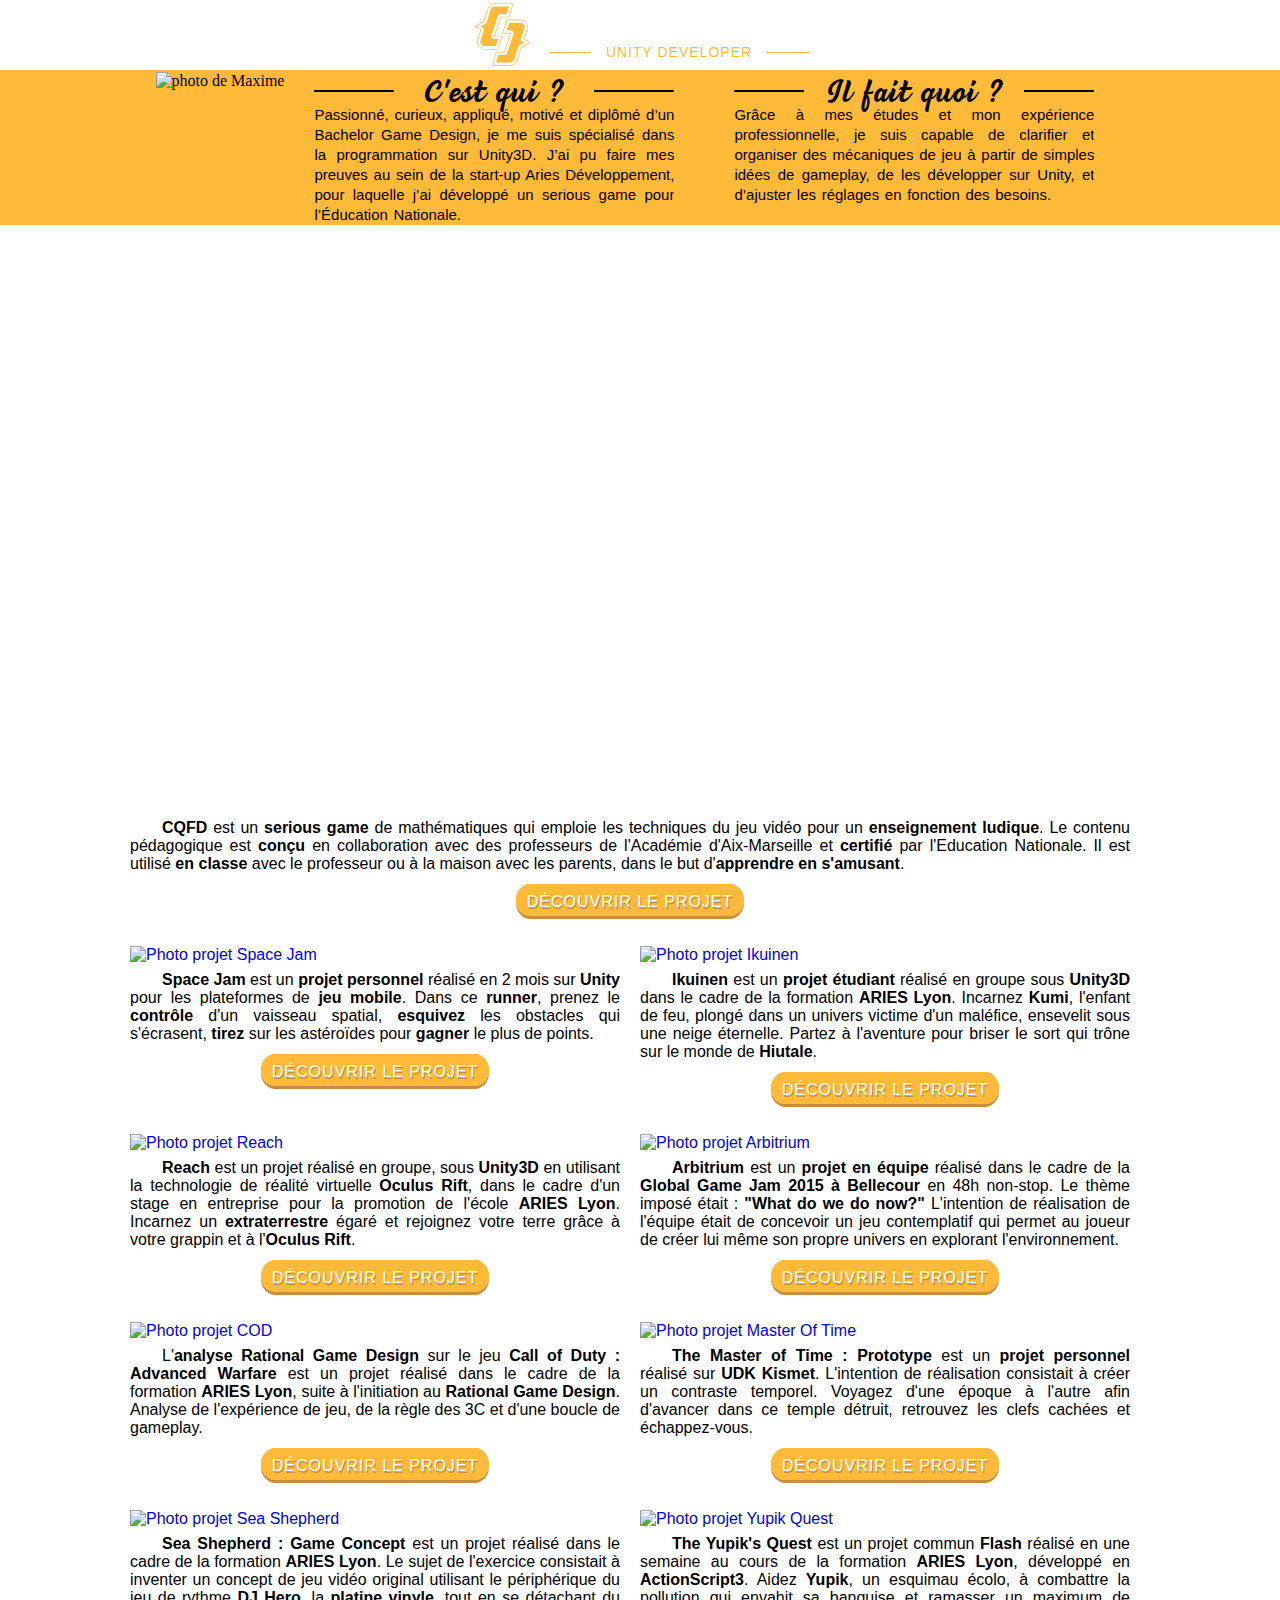
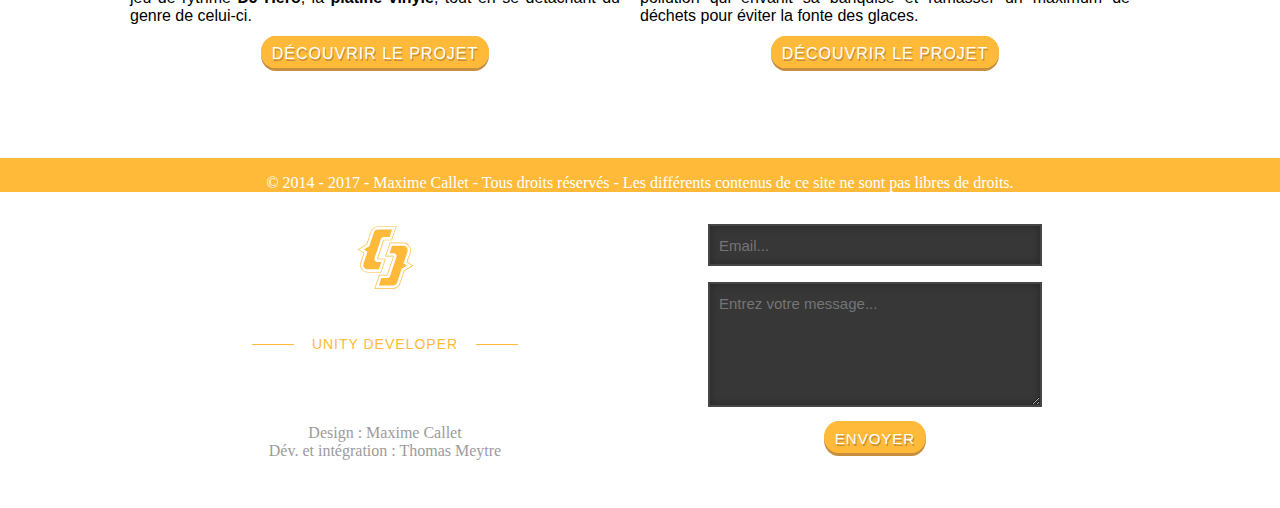
==== commit 08678c30: "Mise en page du formulaire de contact" ====
--- a/index.html
+++ b/index.html
@@ -155,7 +155,7 @@
 						</form>
 						<form method="post" action="pagephp">
 							<p>
-								<textarea name="message" placeholder="Entrez votre message" id="message" ></textarea>
+								<textarea name="message" placeholder="Entrez votre message..." id="message" ></textarea>
 							</p>
 						</form>
 						<input type="submit" value="Envoyer" />
--- a/style.css
+++ b/style.css
@@ -567,6 +567,73 @@
 .inputcontact
 {
 	text-align: center;
+}
+
+input[type=email]
+{
+	font-family: 'textefont', arial, serif;
+	font-size: 15px;
+	color: #FFFFFF;
+	border: 2px solid #454646;
+	background: #373737;
+	padding: .7em .6em;
+	width: 312px;
+	display: inline-block;
+	box-shadow: 0px 0px 8px rgba(0, 0, 0, 0.3) inset;
+	outline: none;
+}
+
+input[type=email]:focus
+{
+	border: 2px solid #FFBA39;
+	color: #FFFFFF;
+}
+
+textarea[name=message]
+{
+	height: 100px;
+	max-width:490px;
+	font-family: 'textefont', arial, serif;
+	font-size: 15px;
+	color: #FFFFFF;
+	border: 2px solid #454646;
+	background: #373737;
+	padding: .7em .6em;
+	outline: none;
+	width: 312px;
+	display: inline-block;
+	box-shadow: 0px 0px 8px rgba(0, 0, 0, 0.3) inset;
+}
+
+textarea[name=message]:focus
+{
+	border: 2px solid #FFBA39;
+	color: #FFFFFF;
+}
+
+input[type=submit]
+{
+	font-family: 'navfont', arial, serif;
+	font-size: 15px;
+	letter-spacing: 1px;
+	text-shadow: 1px 2px 0px #c78e3f;
+	text-align: center;
+	margin-top: -6px;
+	margin-bottom: 35px;
+	
+	text-transform: uppercase;
+	border: 1px solid #FFBA39;
+	box-shadow: 0px 3px 0px #c78e3f;
+	border-radius: 18px/20px;
+	color: #FFFFFF;
+	background-color: #FFBA39;
+	padding: 8px 10px 5px 10px;	
+	outline: none;	
+}
+
+input[type=submit]:hover
+{
+	opacity: 0.8;
 }
 
 
